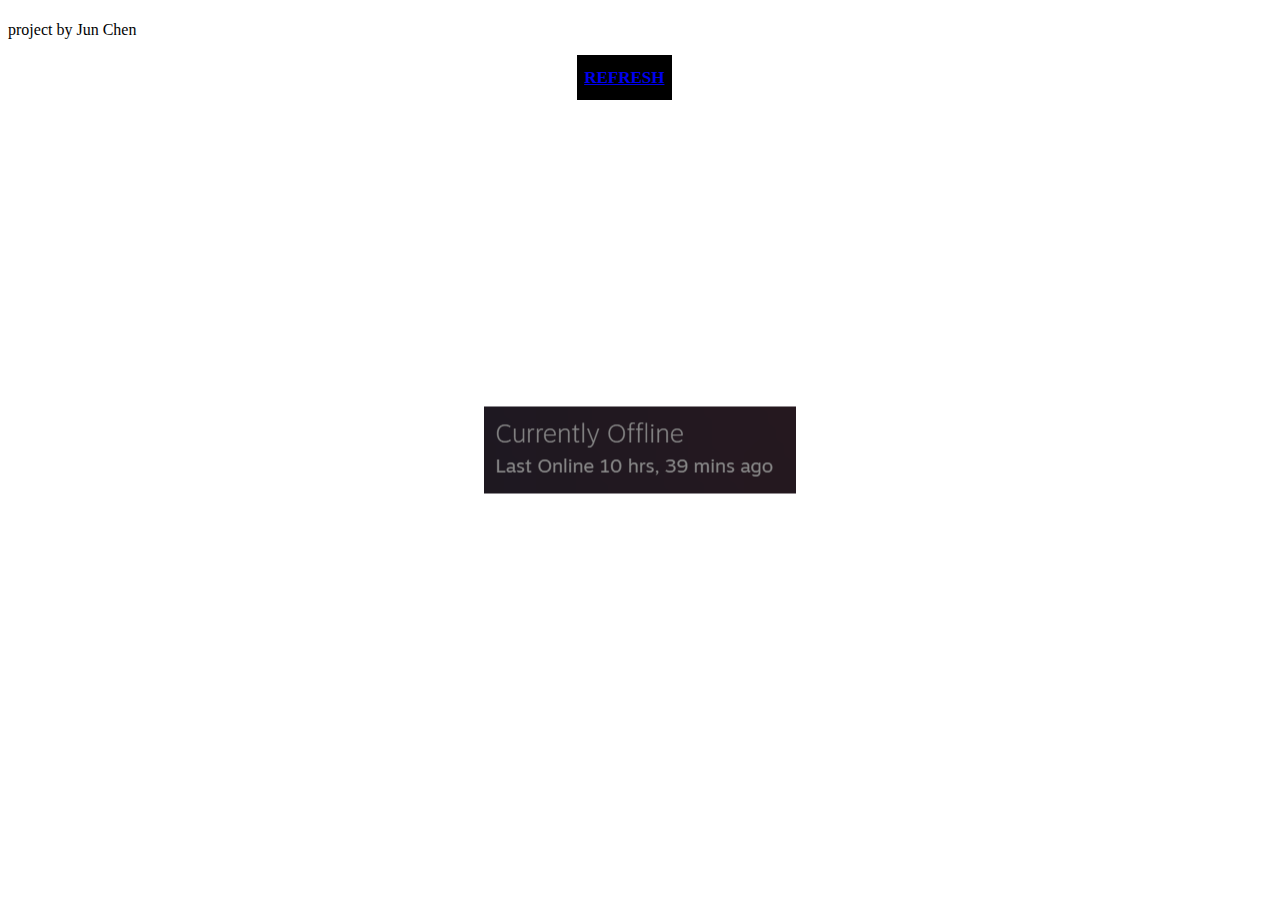
==== index.html @ 82ed82c0 "123" ====
<!DOCTYPE html>
<html>

	<head>
		<title>A social self</title>
		<link rel="stylesheet" href="style.css">
		<script src="script.js"></script>
		
	<head>
	<body>
		<h1></h1>
			<h2></h2>
			<p>project by Jun Chen</p>
                  <div class="container">
		<a href="index2.html">REFRESH</a>
      </div>
    <img src="img/1.png">






	<body>






	
</html>
---- style.css ----
.container{
    width: 85px;
    height: 35px;
    display: flex;
   place-content: center;
   place-items: center;
   justify-items: center;
   margin-left: 45%;
   font-size:17px;
    padding: 5px;
     font-weight:700;
    
}
.container{
    color:rgb(134, 134, 134);
    background-color:black;

}

img{
    max-width: 400px;
    max-height: 600px;
    position: absolute;
    top: 50%;
    left: 50%;
    transform: translate(-50%, -50%);

}
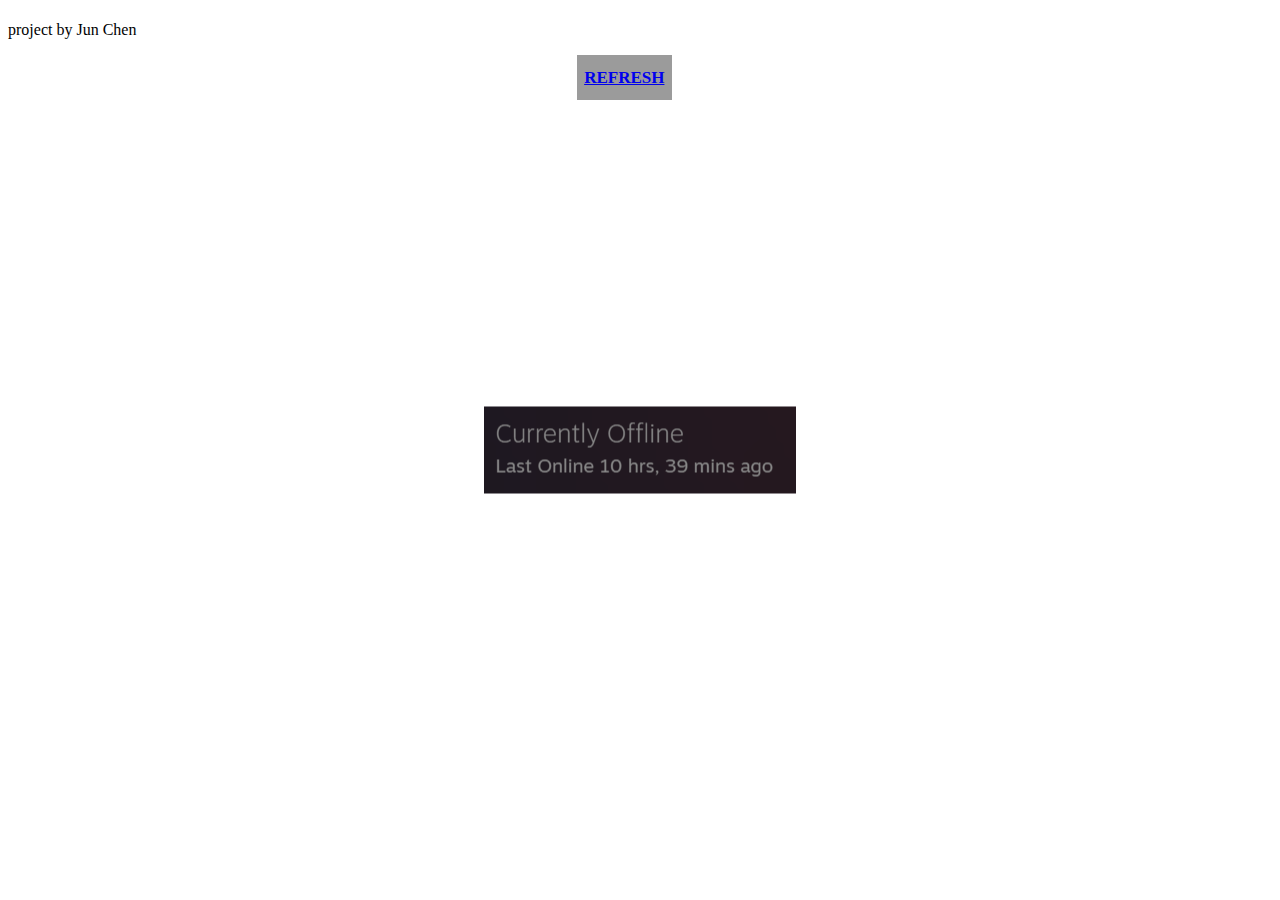
==== commit f2b467fb: "Update index.html" ====
--- a/index.html
+++ b/index.html
@@ -2,7 +2,7 @@
 <html>
 
 	<head>
-		<title>A social self</title>
+		<title>A data self</title>
 		<link rel="stylesheet" href="style.css">
 		<script src="script.js"></script>
 		
--- a/style.css
+++ b/style.css
@@ -12,8 +12,8 @@
     
 }
 .container{
-    color:rgb(134, 134, 134);
-    background-color:black;
+
+    background-color:rgb(155, 155, 155);
 
 }
 
